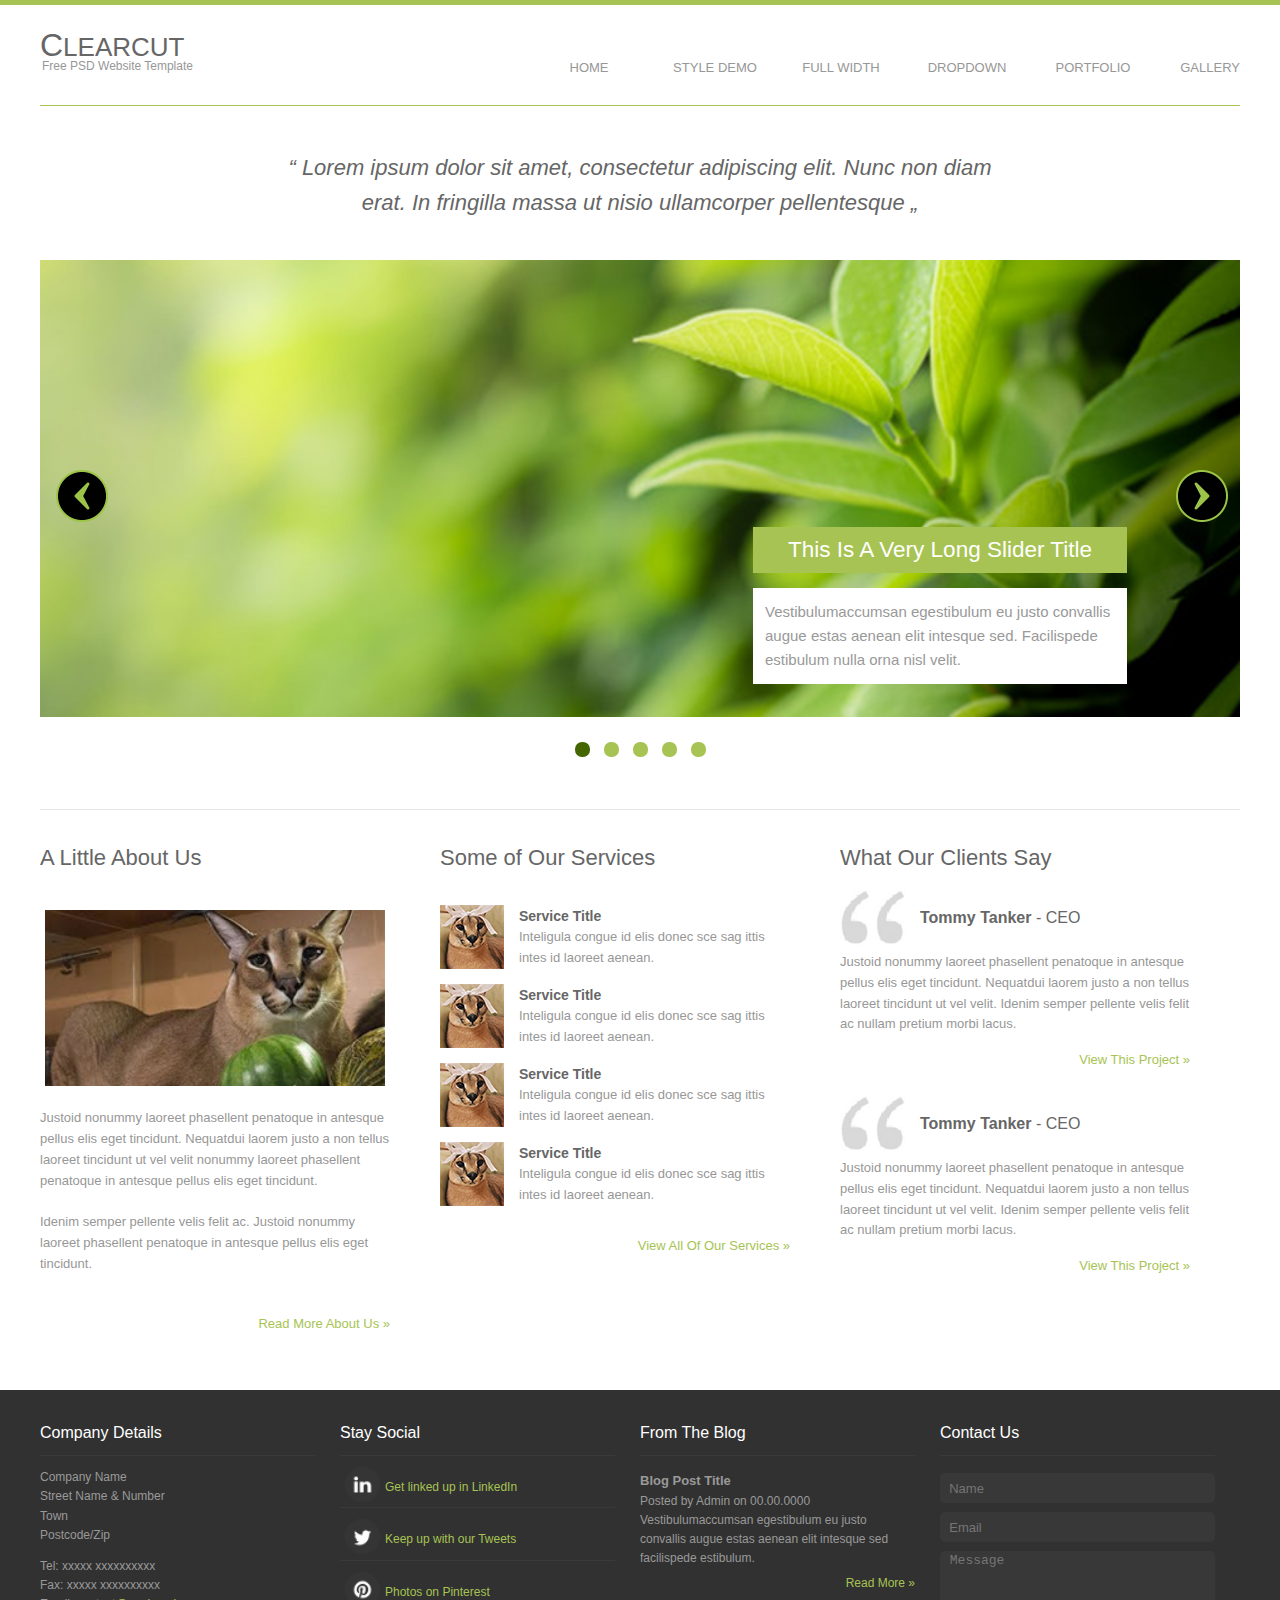
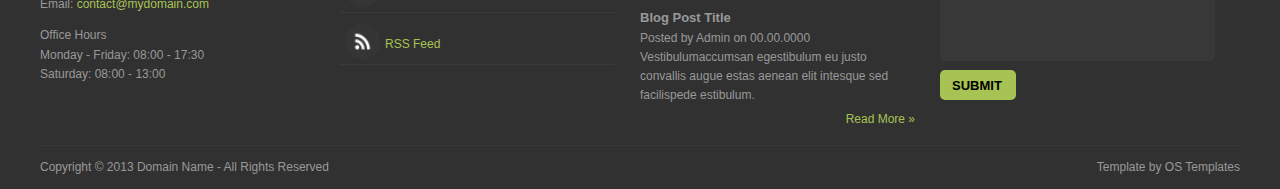
==== UI/index.html @ 90be49ae "Update index.html" ====
<!DOCTYPE html>
<html lang="en">

<head>
    <meta charset="UTF-8">
    <title>CLEARCUT</title>
    <link rel="stylesheet" href="site.css">
</head>

<body>

    <header class="header">
        <div class="container">
            <div class="header_inner">
                <div class="header_full_logo">
                    <h1 class="header_logo">CLEARCUT</h1>
                    <p class="header_logo_description">Free PSD Website Template</p>
                </div>
                <nav>
                    <ul>
                        <li><a href="#">HOME</a></li>
                        <li><a href="#">STYLE DEMO</a></li>
                        <li><a href="#">FULL WIDTH</a></li>
                        <li><a href="#">DROPDOWN</a></li>
                        <li><a href="#">PORTFOLIO</a></li>
                        <li class="last_item_of_nav"><a href="#">GALLERY</a></li>
                    </ul>
                </nav>
            </div>
            <hr color="#a7c353" size="1">
        </div>
    </header>
    <div class="intro">
        <div class="container">
            <div class="intro_inner">
                <h1 class="intro_some_weird_text"><i>“ Lorem ipsum dolor sit amet, consectetur adipiscing elit. Nunc non
                        diam
                        erat. In fringilla massa ut nisiо ullamcorper pellentesque „</i></h1>
            </div>
            <div class="sim-slider">
                <ul class="sim-slider-list">
                    <li><img src="images/background.jpg" alt="screen"></li>
                    <!-- это экран -->
                    <li class="sim-slider-element">
                        <div class="Very_long_slider_title">
                            <h2 class="Slider_title">This Is A Very Long Slider Title</h2>
                            <p class="slider_text">Vestibulumaccumsan egestibulum eu justo convallis augue estas aenean elit intesque sed. Facilispede estibulum nulla orna nisl velit.</p>
                        </div><img src="images/1.jpg" alt="1">

                    </li>
                    <li class="sim-slider-element">
                        <div class="Very_long_slider_title">
                            <h2 class="Slider_title">This Is A Very Long Slider Title</h2>
                            <p class="slider_text">Vestibulumaccumsan egestibulum eu justo convallis augue estas aenean elit intesque sed. Facilispede estibulum nulla orna nisl velit.</p>
                        </div><img src="images/2.jpg" alt="2"></li>
                    <li class="sim-slider-element">
                        <div class="Very_long_slider_title">
                            <h2 class="Slider_title">This Is A Very Long Slider Title</h2>
                            <p class="slider_text">Vestibulumaccumsan egestibulum eu justo convallis augue estas aenean elit intesque sed. Facilispede estibulum nulla orna nisl velit.</p>
                        </div><img src="images/3.jpg" alt="3"></li>
                    <li class="sim-slider-element">
                        <div class="Very_long_slider_title">
                            <h2 class="Slider_title">This Is A Very Long Slider Title</h2>
                            <p class="slider_text">Vestibulumaccumsan egestibulum eu justo convallis augue estas aenean elit intesque sed. Facilispede estibulum nulla orna nisl velit.</p>
                        </div><img src="images/4.jpg" alt="4"></li>
                    <li class="sim-slider-element">
                        <div class="Very_long_slider_title">
                            <h2 class="Slider_title">This Is A Very Long Slider Title</h2>
                            <p class="slider_text">Vestibulumaccumsan egestibulum eu justo convallis augue estas aenean elit intesque sed. Facilispede estibulum nulla orna nisl velit.</p>
                        </div><img src="images/5.jpg" alt="5"></li>
                </ul>
                <div class="sim-slider-arrow-left"></div>
                <div class="sim-slider-arrow-right"></div>
                <div class="sim-slider-dots"></div>

            </div>
            <hr color="#e6e6e6" size="1">


        </div>
        <script src="slider.js"></script>

        <script>
            new Sim()
        </script>


        <section class="section">
            <div class="container">
                <div class="about">
                    <div class="about_item">
                        <div class="about_title">A Little About Us</div>
                        <img class="about_img1" src="images/about1.jpg" alt="Big floppa with watermalon picture">
                        <div class="about_content">Justoid nonummy laoreet phasellent penatoque in antesque pellus elis eget tincidunt. Nequatdui laorem justo a non tellus laoreet tincidunt ut vel velit nonummy laoreet phasellent penatoque in antesque pellus elis eget tincidunt.<br><br>                            Idenim semper pellente velis felit ac. Justoid nonummy laoreet phasellent penatoque in antesque pellus elis eget tincidunt.</div><br>
                        <a class="about_link" href="#">Read More About Us »</a>
                    </div>
                    <div class="about_item">
                        <div class="about_content">
                            <div class="about_title">Some of Our Services</div>

                            <section class="services">
                                <img class="about_img2" src="images/about2.jpg" alt="small floppa picture">
                                <div class="service_content">
                                    <h3 class="service_title">Service Title</h3>
                                    <p class="services_text">Inteligula congue id elis donec sce sag ittis intes id laoreet aenean.
                                    </p>
                                </div>
                            </section>
                            <section class="services">
                                <img class="about_img2" src="images/about2.jpg" alt="small floppa picture">
                                <div class="service_content">
                                    <h3 class="service_title">Service Title</h3>
                                    <p class="services_text">Inteligula congue id elis donec sce sag ittis intes id laoreet aenean.
                                    </p>
                                </div>
                            </section>
                            <section class="services">
                                <img class="about_img2" src="images/about2.jpg" alt="small floppa picture">
                                <div class="service_content">
                                    <h3 class="service_title">Service Title</h3>
                                    <p class="services_text">Inteligula congue id elis donec sce sag ittis intes id laoreet aenean.
                                    </p>
                                </div>
                            </section>
                            <section class="services">
                                <img class="about_img2" src="images/about2.jpg" alt="small floppa picture">
                                <div class="service_content">
                                    <h3 class="service_title">Service Title</h3>
                                    <p class="services_text">Inteligula congue id elis donec sce sag ittis intes id laoreet aenean.
                                    </p>
                                </div>
                            </section> <a class="about_link" href="#">View All Of Our Services »</a>
                        </div>


                    </div>
                    <div class="about_item">
                        <div class="about_title_last_one">
                            </span>What Our Clients Say</div>
                        <div class="quotes">
                            <img class="image_quote" src="images/quotes.jpg">
                            <span class="quotes_title"> <b>Tommy Tanker</b> - CEO</span>
                            <div class="quotes_text">Justoid nonummy laoreet phasellent penatoque in antesque pellus elis eget tincidunt. Nequatdui laorem justo a non tellus laoreet tincidunt ut vel velit. Idenim semper pellente velis felit ac nullam pretium morbi lacus.</div>
                        </div>
                        <a class="about_link" href="#">View This Project »</a>
                        <div class="quotes">
                            <img class="image_quote" src="images/quotes.jpg">
                            <span class="quotes_title"> <b>Tommy Tanker</b> - CEO</span>
                            <div class="quotes_text">Justoid nonummy laoreet phasellent penatoque in antesque pellus elis eget tincidunt. Nequatdui laorem justo a non tellus laoreet tincidunt ut vel velit. Idenim semper pellente velis felit ac nullam pretium morbi lacus.</div>
                        </div>
                        <a class="about_link" href="#">View This Project »</a>
                    </div>
                </div>
            </div>
        </section>


        <footer class="section_basement">
            <div class="container">
                <div class="basement">
                    <div class="basement_item">
                        <span class="basement_title">Company Details</span>
                        <hr color="#3a3a3a" size="1">
                        <p class="basement_text">Company Name <br>Street Name & Number <br>Town<br> Postcode/Zip
                        </p>
                        <p class="basement_text">Tel: xxxxx xxxxxxxxxx<br> Fax: xxxxx xxxxxxxxxx <br>Email: <a class="basement_link" href="#">contact@mydomain.com</a></p>
                        <p class="basement_text"><b>Office Hours</b><br> Monday - Friday: 08:00 - 17:30<br> Saturday: 08:00 - 13:00</p>
                    </div>
                    <div class="basement_item">
                        <span class="basement_title">Stay Social</span>
                        <hr color="#3a3a3a" size="1">
                        <img class="social_media" src="images/social1.png"><a href="#" class="basement_link_socials">Get linked up in LinkedIn</a>
                        <hr color="#3a3a3a" size="1">
                        <img class="social_media" src="images/social2.png"><a href="#" class="basement_link_socials">Keep up with our Tweets</a>
                        <hr color="#3a3a3a" size="1">
                        <img class="social_media" src="images/social3.png"><a href="#" class="basement_link_socials">Photos on Pinterest</a>
                        <hr color="#3a3a3a" size="1">
                        <img class="social_media" src="images/social4.png"><a href="#" class="basement_link_socials">RSS Feed</a>
                        <hr color="#3a3a3a" size="1">

                    </div>
                    <div class="basement_item">
                        <span class="basement_title">From The Blog</span>
                        <hr color="#3a3a3a" size="1">
                        <h3 class="Blog_Post_Title">Blog Post Title</h3>
                        <div class="basement_text">Posted by Admin on 00.00.0000<br> Vestibulumaccumsan egestibulum eu justo convallis augue estas aenean elit intesque sed facilispede estibulum.</div>
                        <a class="basement_link_last" href="#">Read More »</a>
                        <h3 class="Blog_Post_Title">Blog Post Title</h3>
                        <div class="basement_text">Posted by Admin on 00.00.0000<br> Vestibulumaccumsan egestibulum eu justo convallis augue estas aenean elit intesque sed facilispede estibulum.</div>
                        <a class="basement_link_last" href="#">Read More »</a>

                    </div>
                    <div class="basement_item">
                        <span class="basement_title">Contact Us</span>
                        <hr color="#3a3a3a" size="1">
                        <form>
                            <input class="Name" type="text" placeholder="  Name">
                            <input class="Email" type="email" placeholder="  Email" autocomplete="off">
                            <textarea class="Message" type="text" placeholder=" Message"></textarea>
                            <input class="Submit" type="submit" value="Submit">
                        </form>
                    </div>
                </div>
                <hr color="#3a3a3a" size="1">
                <div class="container">
                    <div class="end">
                        <p>Copyright © 2013 Domain Name - All Rights Reserved</p>
                        <p>Template by OS Templates</p>
                    </div>
                </div>
            </div>
        </footer>
    </div>

</body>

</html>
---- UI/site.css ----
body {
    margin: 0;
    font-size: 15px;
    font-family: 'Georgia', sans-serif;
    line-height: 1.6;
}

*,
*:before,
*:after {
    box-sizing: border-box;
}

h1,
h2,
h3,
h4,
h5,
h6 {
    margin: 0;
}

.container {
    width: 100%;
    max-width: 1200px;
    margin: 0 auto;
}


/* Intro */

.intro {
    width: 100%;
    height: 100vh;
    display: flex;
    flex-direction: column;
    padding-top: 150px;
}

.intro_inner {
    width: 100%;
    max-width: 715px;
    margin: 0 auto;
}

.intro_some_weird_text {
    font-size: 22px;
    color: #666666;
    font-weight: normal;
    text-align: center;
}


/* Header */

.header {
    width: 100%;
    position: absolute;
    top: 0;
    left: 0;
    right: 0;
    z-index: 1000;
}

.header:before {
    content: "";
    display: block;
    width: 100%;
    height: 5px;
    background-color: #a7c353;
}

.header_inner {
    display: flex;
    justify-content: space-between;
    align-items: center;
    height: 100px;
}

.header_logo {
    font-size: 26px;
    display: block;
    font-weight: normal;
    color: #666666;
    top: 30px;
    line-height: 33px;
}

.header_logo::first-letter {
    font-size: 32px;
}

.header_full_logo {
    padding-bottom: 13px;
}

.header_logo_description {
    font-size: 12px;
    display: block;
    margin: 2px;
    font-weight: normal;
    color: #979797;
    top: 0px;
    line-height: 0;
}


/* Navigation */

nav {
    font-size: 13px;
    text-transform: uppercase;
    width: 70%;
    height: 100%;
}

nav ul {
    padding: 0;
    margin: 0 0 0 auto;
    list-style: none;
    position: relative;
    height: 100%;
    display: flex;
    justify-content: flex-end;
    flex-direction: row;
}

.nav_link {
    display: inline-block;
}

nav ul li {
    margin-right: 10px;
    display: inline-block;
    text-align: center;
    width: 15%;
    margin: 0%;
    height: 100%;
}

.last_item_of_nav {
    width: 10%;
}

.last_item_of_nav a {
    padding-top: 63%;
    text-align: right;
}

nav a {
    display: block;
    padding-top: 42%;
    padding-bottom: 0px;
    text-align: center;
    color: #979797;
    text-decoration: none;
    height: 100%;
    position: relative;
}

nav a:hover {
    color: white;
}

nav li:hover {
    background-color: #a7c353;
}

hr {
    margin: 0px;
}


/* Slider for images */

img {
    width: 100%;
    max-width: 1200px;
}

.sim-slider {
    max-width: 1200px;
    min-width: 320px;
    margin: 40px auto;
    padding-bottom: 45px;
    background-color: white;
}


/* General styles */

.sim-slider {
    position: relative;
}

.sim-slider-list {
    margin: 0;
    padding: 0;
    list-style-type: none;
    position: relative;
}

.sim-slider-element {
    width: 100%;
    transition: opacity 1s ease-in;
    opacity: 0;
    position: absolute;
    z-index: 2;
    left: 0;
    top: 0;
    display: block;
}

.Very_long_slider_title {
    position: absolute;
    width: 404px;
    margin-top: 252px;
    margin-left: 698px;
    padding: 15px;
}

.Slider_title {
    background-color: #a7c353;
    color: white;
    font-weight: normal;
    padding: 15px;
    text-align: center;
    padding-bottom: 5px;
    padding-top: 5px;
}

.slider_text {
    background-color: #ffffff;
    color: #999999;
    font-weight: normal;
    font-weight: lighter;
    padding: 12px;
}


/* Navigation item styles */

div.sim-slider-arrow-left,
div.sim-slider-arrow-right {
    width: 60px;
    height: 60px;
    position: absolute;
    cursor: pointer;
    z-index: 4;
}

div.sim-slider-arrow-left {
    left: 10px;
    top: 40%;
    display: block;
    background: url("images/left arrow.png") no-repeat;
}

div.sim-slider-arrow-right {
    right: 10px;
    top: 40%;
    display: block;
    background: url("images/right arrow.png") no-repeat;
}

div.sim-slider-arrow-left:hover {
    opacity: 1.0;
}

div.sim-slider-arrow-right:hover {
    opacity: 1.0;
}

div.sim-slider-dots {
    width: 100%;
    height: auto;
    position: absolute;
    left: 0;
    bottom: 0;
    z-index: 3;
    text-align: center;
    color: #a7c353;
}

span.sim-dot {
    width: 15px;
    height: 15px;
    margin: 5px 7px;
    padding: 0;
    display: inline-block;
    border-radius: 7px;
}


/* Section */

.section {
    padding: 0;
    margin: 0 auto;
}

.about {
    display: flex;
    justify-content: space-between;
}

.about_item {
    width: 30%;
    padding: 30px;
    padding-left: 0;
    padding-right: 50px;
    flex: 1 1 auto;
}

.about_title {
    font-size: 22px;
    display: block;
    padding-bottom: 30px;
    color: #666666;
}

.about_title_last_one {
    font-size: 22px;
    display: block;
    padding-bottom: 15px;
    color: #666666;
}

.about_content {
    font-size: 13px;
    font-weight: lighter;
    color: #979797;
}

.about_img1 {
    padding: 5px 5px 15px;
}

.about_link {
    font-size: 13px;
    font-weight: lighter;
    color: #a7c353;
    display: flex;
    justify-content: flex-end;
    padding-bottom: 25px;
    padding-top: 15px;
    text-decoration: none;
}

.about_img2 {
    width: 64px;
    height: 64px;
}

.services {
    display: flex;
    padding-bottom: 15px;
}

.service_content {
    padding-left: 15px;
}

.service_title {
    text-align: left;
    font-size: 14px;
    color: #666666;
    display: block;
}

.services_text {
    font-size: 13px;
    color: #979797;
    font-weight: lighter;
    margin: 0px;
}

.quotes_title {
    font-size: 16px;
    color: #666666;
    display: inline-block;
    padding-left: 15px;
    padding-top: 15px;
    position: absolute;
}

.quotes {
    padding-top: 0;
}

.quotes_text {
    color: #979797;
    font-weight: lighter;
    font-size: 13px;
}

.image_quote {
    height: 55px;
    width: 65px;
}

.quotes_title_special_symbol::before {
    content: "\201C";
    font-size: 100px;
    z-index: 1;
    position: absolute;
}


/*Basement*/

.basement {
    display: flex;
    justify-content: space-between;
}

.basement_item {
    width: 25%;
    padding: 15px;
    padding-top: 30px;
    padding-left: 0;
    flex: 1 1 auto;
    padding-right: 25px;
}

.section_basement {
    padding: 0;
    margin: 0;
    background-color: #313131;
}

.basement_title {
    font-size: 16px;
    color: white;
    padding-bottom: 10px;
    display: inline-block;
}

.basement_text {
    font-size: 12px;
    color: #999999;
    font-weight: lighter;
}

.basement_link {
    font-size: 12px;
    color: #a7c353;
    text-decoration: none;
}

.basement_link_socials {
    font-size: 12px;
    color: #a7c353;
    text-decoration: none;
    position: relative;
    display: inline-block;
    padding-top: 22px;
    padding-left: 45px;
    padding-bottom: 10px;
}

.social_media {
    position: absolute;
    width: 45px;
    padding-top: 6px;
}

.Blog_Post_Title {
    font-size: 13px;
    color: #999999;
    padding-top: 15px;
}

.basement_link_last {
    font-size: 12px;
    font-weight: lighter;
    color: #a7c353;
    display: flex;
    justify-content: flex-end;
    padding-top: 5px;
    text-decoration: none;
}

.Message {
    background-color: #383838;
    width: 100%;
    border: transparent;
    border-radius: 5px;
    height: 110px;
    display: block;
    font-size: 13px;
    margin-bottom: 9px;
    color: #999999;
    resize: none;
}

.Name {
    background-color: #383838;
    width: 100%;
    border: transparent;
    border-radius: 5px;
    height: 30px;
    display: block;
    margin-bottom: 9px;
    font-size: 13px;
    margin-top: 17px;
    color: #999999;
}

.Email {
    background-color: #383838;
    width: 100%;
    border: transparent;
    border-radius: 5px;
    height: 30px;
    font-size: 13px;
    display: block;
    margin-bottom: 9px;
    margin-top: 5px;
    color: #999999;
}

.Submit {
    background-color: #a7c353;
    border-color: transparent;
    border-radius: 5px;
    font-size: 13px;
    font-family: 'Georgia', sans-serif;
    height: 30px;
    text-transform: uppercase;
    font-weight: bold;
    padding-left: 10px;
    padding-right: 12px;
}

.end {
    display: flex;
    justify-content: space-between;
    font-size: 12px;
    color: #999999;
}
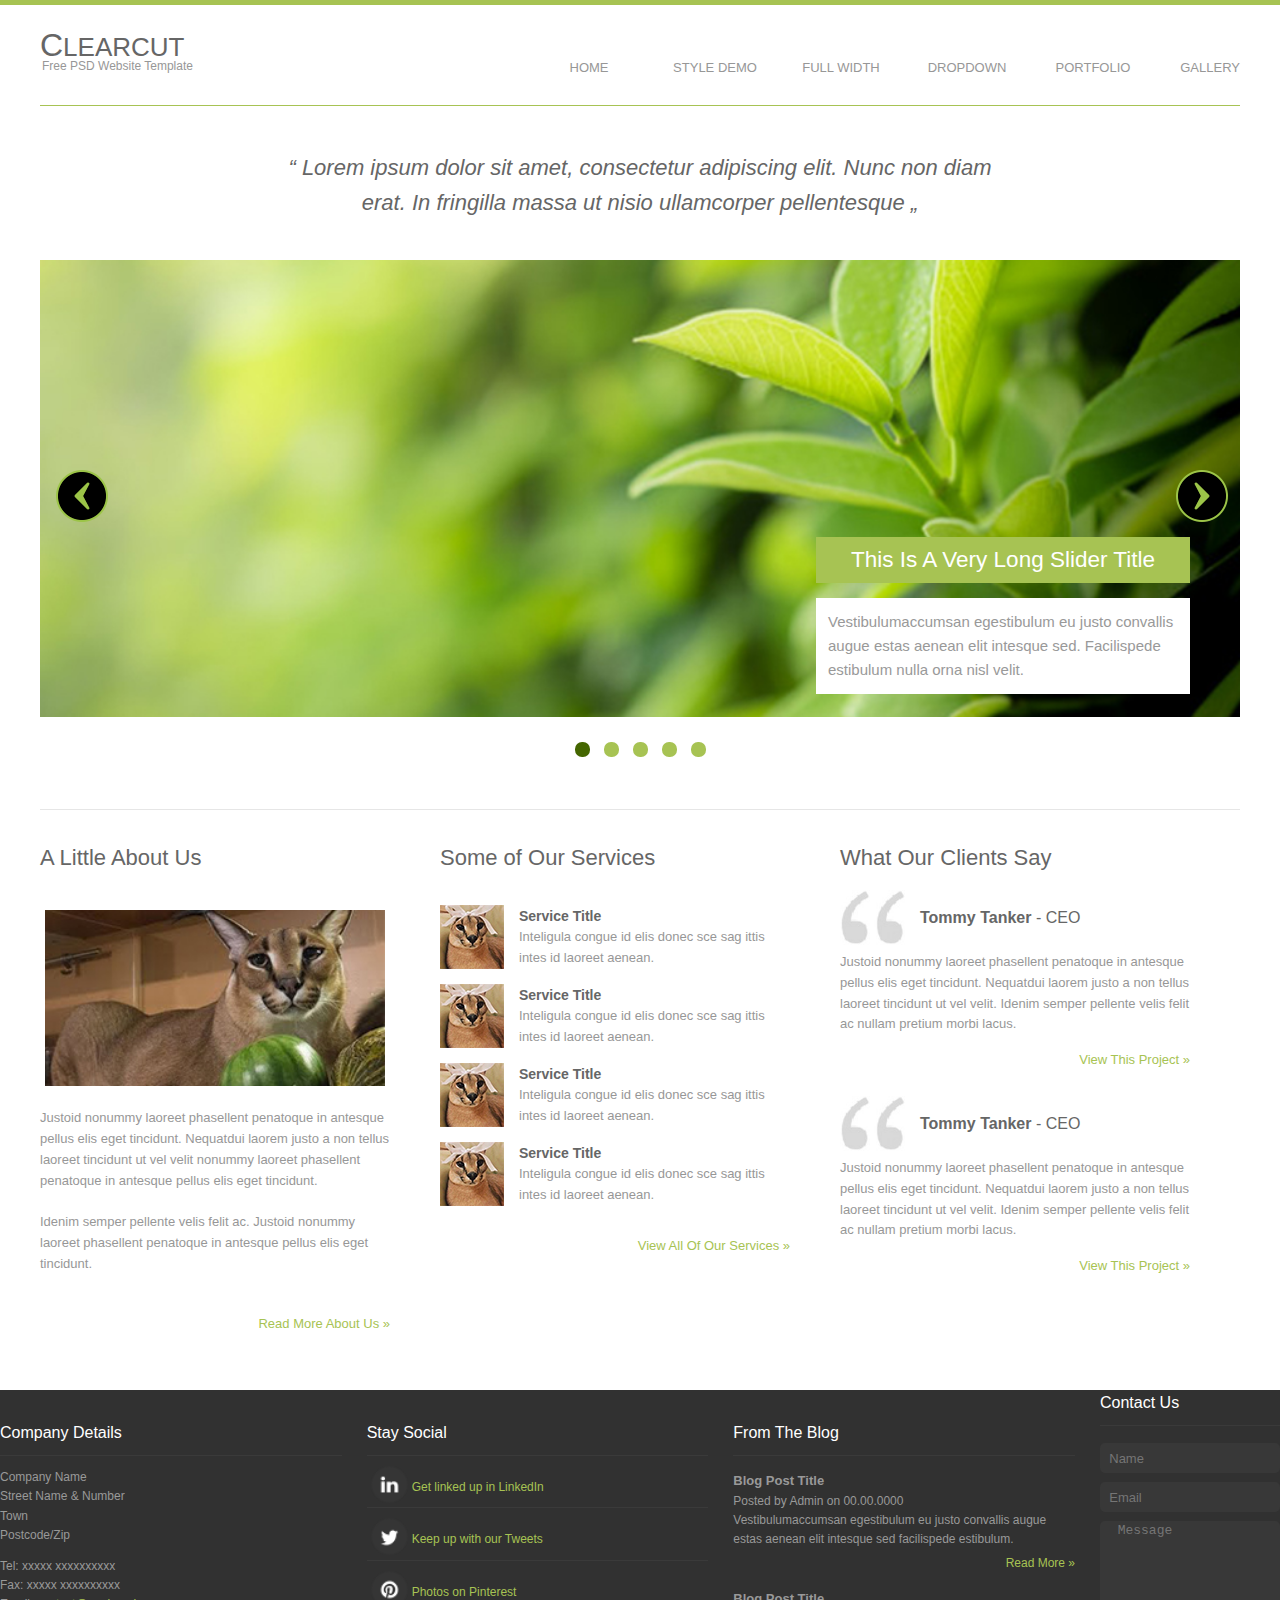
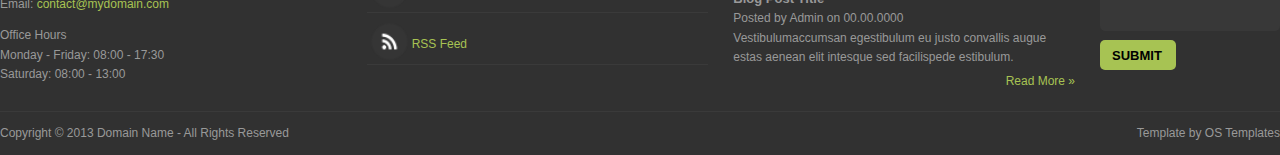
==== commit dd695671: "Update index.html" ====
--- a/UI/index.html
+++ b/UI/index.html
@@ -18,7 +18,7 @@
                 </div>
                 <nav>
                     <ul>
-                        <li><a href="#">HOME</a></li>
+                        <li class="first_item_of_nav"><a href="#">HOME</a></li>
                         <li><a href="#">STYLE DEMO</a></li>
                         <li><a href="#">FULL WIDTH</a></li>
                         <li><a href="#">DROPDOWN</a></li>
@@ -156,7 +156,7 @@
 
 
         <footer class="section_basement">
-            <div class="container">
+            <div class="container_basement">
                 <div class="basement">
                     <div class="basement_item">
                         <span class="basement_title">Company Details</span>
@@ -190,24 +190,24 @@
                         <a class="basement_link_last" href="#">Read More »</a>
 
                     </div>
-                    <div class="basement_item">
+                    <div class="basement_item_last">
                         <span class="basement_title">Contact Us</span>
                         <hr color="#3a3a3a" size="1">
                         <form>
                             <input class="Name" type="text" placeholder="  Name">
                             <input class="Email" type="email" placeholder="  Email" autocomplete="off">
-                            <textarea class="Message" type="text" placeholder=" Message"></textarea>
+                            <textarea class="Message" type="text" placeholder="  Message"></textarea>
                             <input class="Submit" type="submit" value="Submit">
                         </form>
                     </div>
                 </div>
                 <hr color="#3a3a3a" size="1">
-                <div class="container">
-                    <div class="end">
-                        <p>Copyright © 2013 Domain Name - All Rights Reserved</p>
-                        <p>Template by OS Templates</p>
-                    </div>
-                </div>
+
+                <div class="end">
+                    <p>Copyright © 2013 Domain Name - All Rights Reserved</p>
+                    <p>Template by OS Templates</p>
+                </div>
+
             </div>
         </footer>
     </div>
--- a/UI/site.css
+++ b/UI/site.css
@@ -214,8 +214,10 @@
 .Very_long_slider_title {
     position: absolute;
     width: 404px;
-    margin-top: 252px;
-    margin-left: 698px;
+    z-index: 1;
+    display: inline-block;
+    bottom: 0;
+    right: 35px;
     padding: 15px;
 }
 
@@ -538,4 +540,4 @@
     justify-content: space-between;
     font-size: 12px;
     color: #999999;
-}+}
